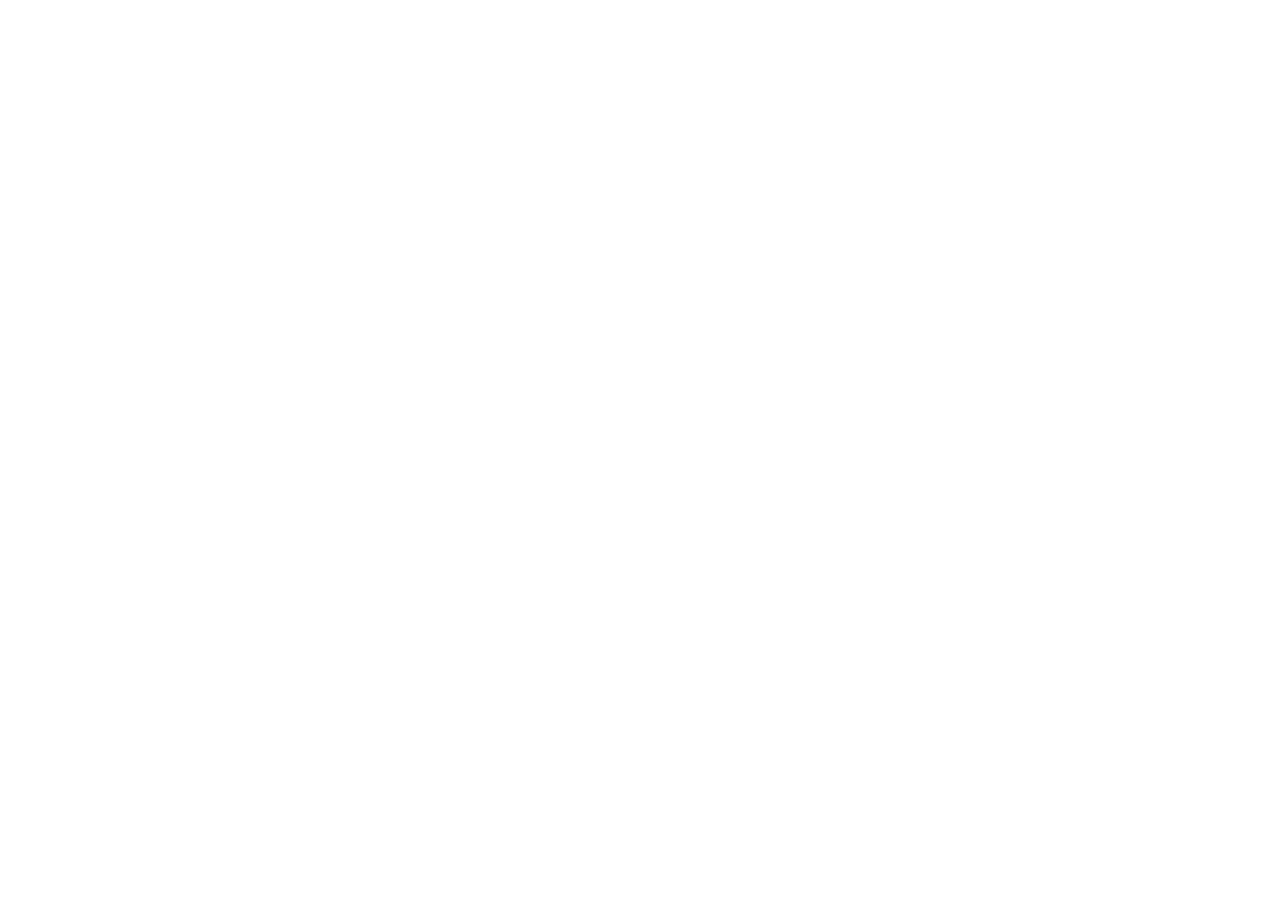
==== PARTE 2/index.html @ 468b4406 "Tsk: se crea repositorio para envio de la prueba" ====
<!DOCTYPE html>
<html lang="en">
<head>
    <meta charset="UTF-8">
    <meta name="viewport" content="width=device-width, initial-scale=1.0">
    <title>Document</title>
</head>
<body>
    <div id="player"></div>
    <script src="https://www.youtube.com/iframe_api"></script>
    <script src="main.js"></script>
</body>
</html>
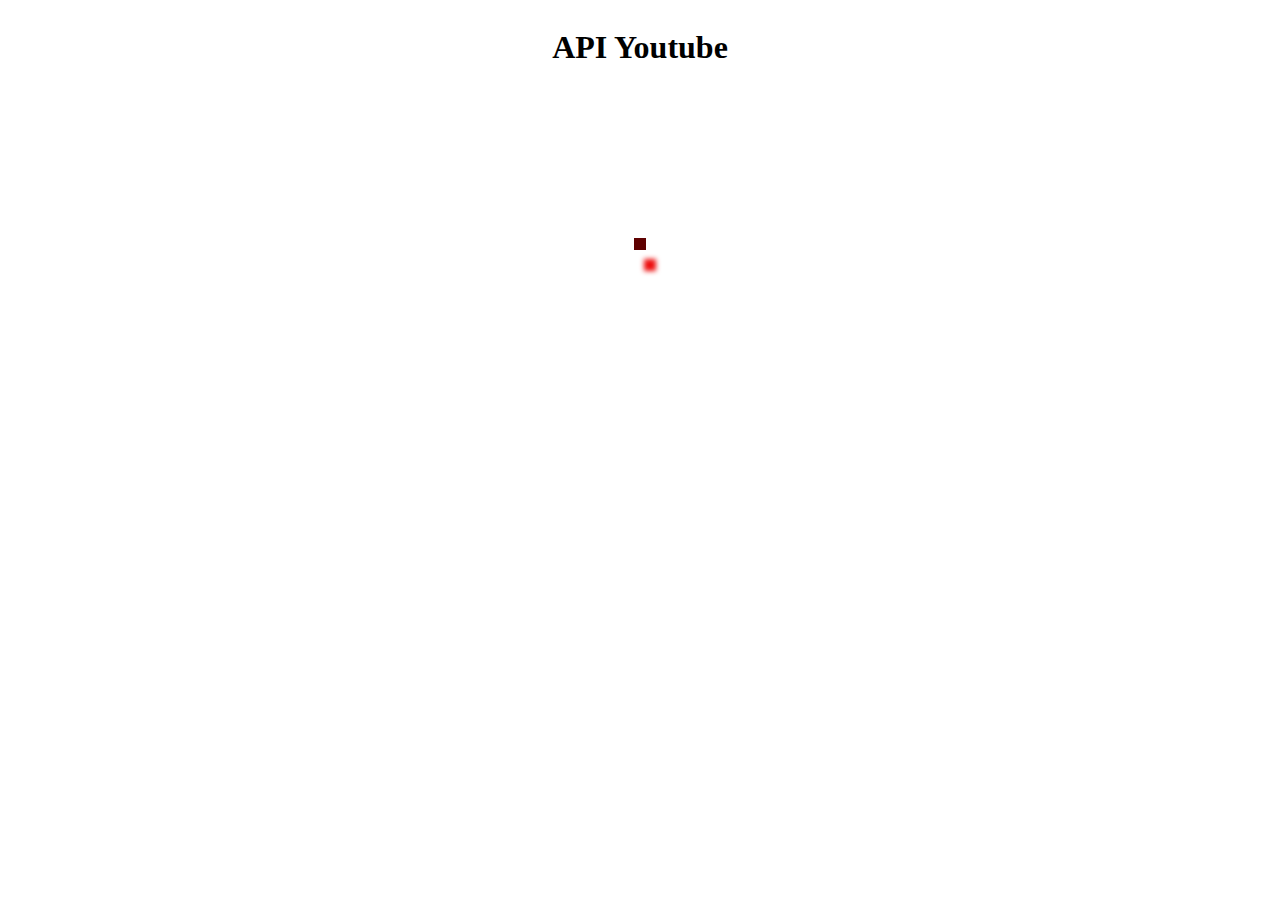
==== commit b2cc8202: "pequeños cambios" ====
--- a/PARTE 2/index.html
+++ b/PARTE 2/index.html
@@ -3,9 +3,15 @@
 <head>
     <meta charset="UTF-8">
     <meta name="viewport" content="width=device-width, initial-scale=1.0">
-    <title>Document</title>
+    <link rel="stylesheet" href="style.css">
+    <link href="https://cdn.jsdelivr.net/npm/bootstrap@5.3.2/dist/css/bootstrap.min.css" rel="stylesheet" integrity="sha384-T3c6CoIi6uLrA9TneNEoa7RxnatzjcDSCmG1MXxSR1GAsXEV/Dwwykc2MPK8M2HN" crossorigin="anonymous">
+    <link rel="preconnect" href="https://fonts.googleapis.com">
+    <link rel="preconnect" href="https://fonts.gstatic.com" crossorigin>
+    <link href="https://fonts.googleapis.com/css2?family=Varela+Round&display=swap" rel="stylesheet">
+    <title>Prueba tecnica 2</title>
 </head>
-<body>
+<body >
+    <h1>API Youtube</h1>
     <div id="player"></div>
     <script src="https://www.youtube.com/iframe_api"></script>
     <script src="main.js"></script>
--- a/PARTE 2/style.css
+++ b/PARTE 2/style.css
@@ -0,0 +1,13 @@
+body{
+    display: flex;
+    flex-direction: column;
+    align-items: center;
+}
+.ytp-cued-thumnail-overlay-image{
+    margin-top: 50px;
+}
+#player{
+    margin-top:150px;
+    border: solid rgb(95, 1, 1) 6px;
+    box-shadow: 10px 21px 5px 0px rgba(237,14,14,1);
+}
